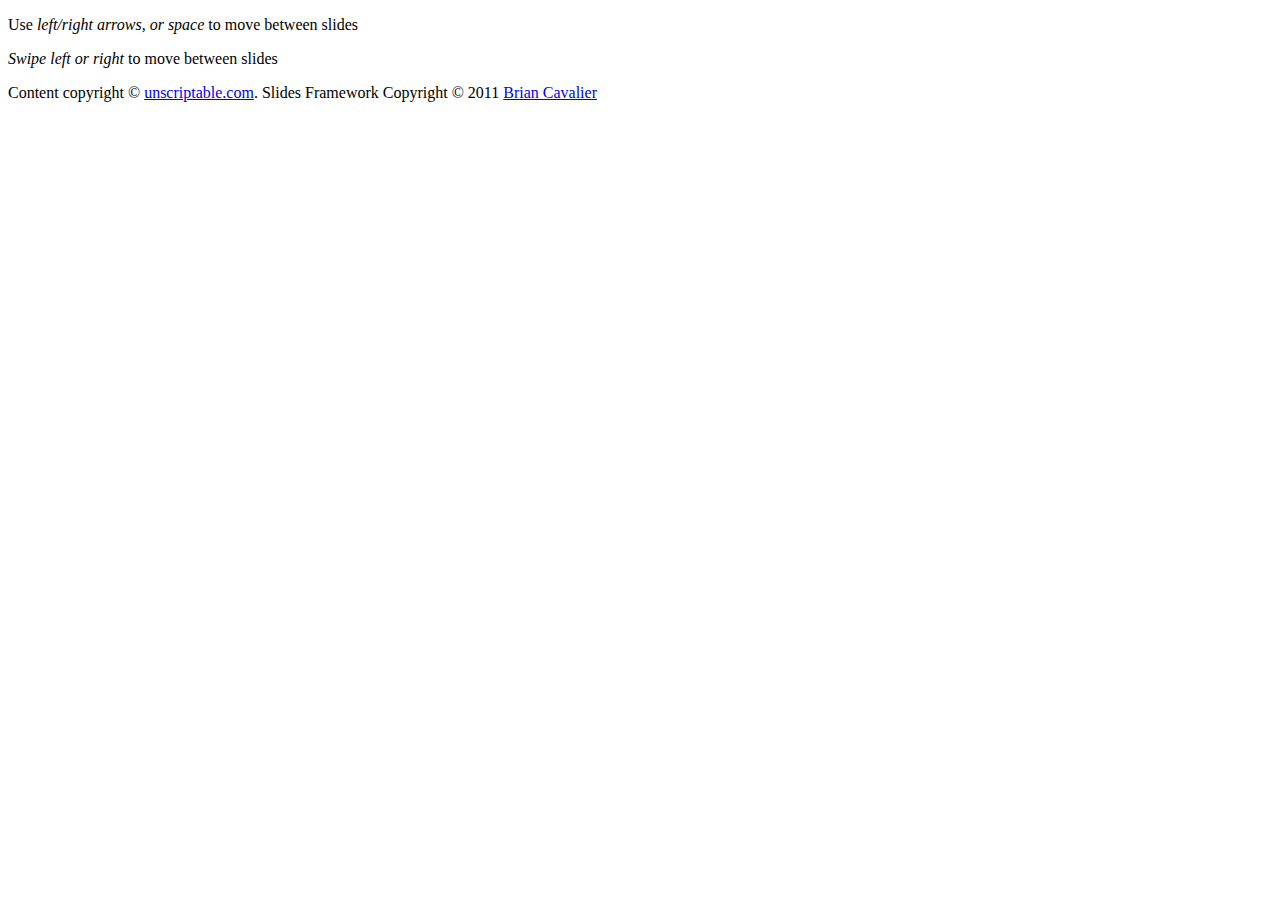
==== index.html @ 6cb28567 "updated for dojoconf" ====
<!DOCTYPE html>  

<!--
	Copyright (c) 2011 Brian Cavalier
	LICENSE: see the LICENSE.txt file. If file is missing, this file is subject
	to the MIT License at: http://www.opensource.org/licenses/mit-license.php.
 -->

<!-- Parts from HTML5 Boilerplate: http://html5boilerplate.com -->

<html lang="en">
<head>
<meta charset="utf-8">

<!-- Always force latest IE rendering engine (even in intranet) & Chrome Frame
Remove this if you use the .htaccess -->
<meta http-equiv="X-UA-Compatible" content="IE=edge,chrome=1">

<title>Using AMD loaders to write and manage modular javascript</title>
<meta name="description" content="Using AMD loaders to write and manage modular javascript">
<meta name="author" content="John Hann">

<!--  Mobile viewport optimized: adapted from Modernizr and
	  http://stackoverflow.com/questions/2581957/iphone-safari-does-not-auto-scale-back-down-on-portrait-landscape-portrait
 -->
<meta name="viewport" content="width=device-width, initial-scale=1.0, user-scalable=0, maximum-scale=1.0">
<meta name="apple-mobile-web-app-capable" content="yes"/>

<!-- Ensure no FUOC in the slides -->
<style type="text/css">
	.presentation-loading * {
		visibility: hidden;
	}
</style>

<!-- Configure curl.js to load slides from the slides dir, and css from
	 the css dir.  Note that these are relative to the location this page -->
<script type="text/javascript">

	(function(global) {
		global.require = {
			apiName: 'loadItPlz',
			paths: {
				"hc": "js/hc",
				"slides": "slides",
				"css": "css",
				"cssx": "js/cssx/src/cssx"
			}
		};
	})(window);

</script>
<script type="text/javascript" data-main="path/to/loader" src="js/curl/src/curl.js"></script>
<script type="text/javascript">

	// Load the Model, View, Controller, theme, and transition css, then
	// bootstrap the presentation.
	loadItPlz(
		[
			'hc/slides/SingleFilePresentationModel',
			'hc/slides/SlideView',
			'hc/slides/PresentationController',
			'cssx/cssx!css/reset.css',
			'cssx/css!css/themes/unscriptable/theme.css',
			'cssx/css!css/themes/fade.css'
		]
	).then(
		function(Model, View, Controller) {
			var slides;

			slides = View(document.getElementsByClassName('slide-container')[0], Model('slides/slides.html'));

			Controller(slides).then(showPage);
		},
		function (ex) {
			var messageNode = document.createTextNode(ex.message);
			document.getElementsByClassName('slide-container')[0].appendChild(messageNode);
			showPage();
		}
	);

	function hidePage() {
		var root = document.documentElement;
		root.className += ' presentation-loading';
	}

	function showPage () {
		var root = document.documentElement;
		root.className = root.className.replace(/\s*presentation-loading\s*/g, " ");
	}

	hidePage();

</script>
</head>
<body>

	<div>
		<header>

		</header>

		<!-- The container to hold the slides -->
		<div class="slide-container">

		</div>

	</div>
	<!-- Extra notes -->
	<footer>
		<p class="slide-no-touch">Use <em>left/right arrows, or space</em> to move between slides</p>
		<p class="slide-touch"><em>Swipe left or right</em> to move between slides</p>
		<p>Content copyright &copy; <a href="http://unscriptable.com">unscriptable.com</a>. Slides Framework Copyright &copy; 2011 <a href="http://hovercraftstudios.com/">Brian Cavalier</a></p>
	</footer>

</body>
</html>
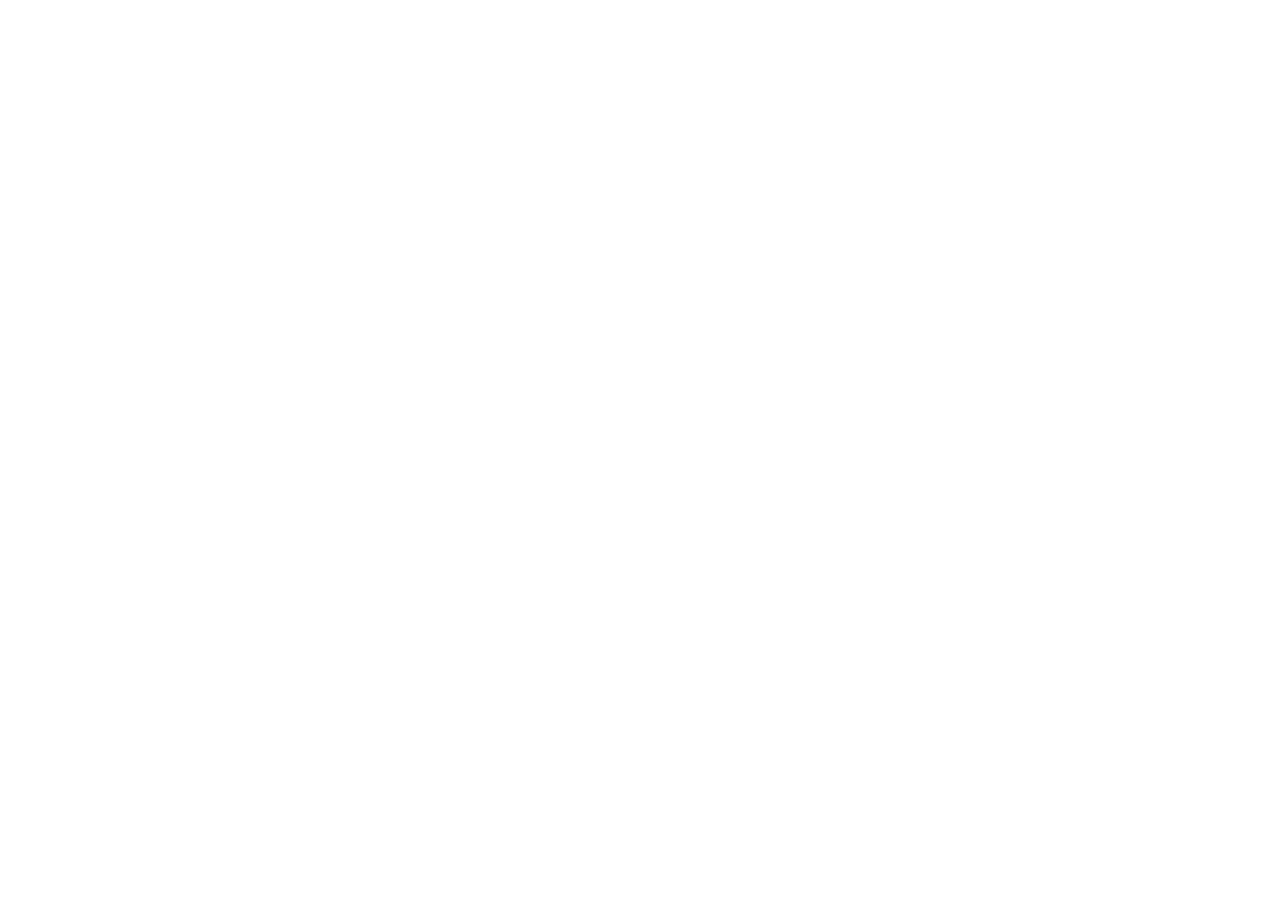
==== commit 8f4377f9: "updated to latest curl.js" ====
--- a/index.html
+++ b/index.html
@@ -8,7 +8,7 @@
 
 <!-- Parts from HTML5 Boilerplate: http://html5boilerplate.com -->
 
-<html lang="en">
+<html lang="en" class="presentation-loading">
 <head>
 <meta charset="utf-8">
 
@@ -16,8 +16,8 @@
 Remove this if you use the .htaccess -->
 <meta http-equiv="X-UA-Compatible" content="IE=edge,chrome=1">
 
-<title>Using AMD loaders to write and manage modular javascript</title>
-<meta name="description" content="Using AMD loaders to write and manage modular javascript">
+<title>Why wait for Harmony? Use Asynchronous Modules with jQuery now!</title>
+<meta name="description" content="Why wait for Harmony? Use Asynchronous Modules with jQuery now!">
 <meta name="author" content="John Hann">
 
 <!--  Mobile viewport optimized: adapted from Modernizr and
@@ -38,58 +38,54 @@
 <script type="text/javascript">
 
 	(function(global) {
-		global.require = {
+		global.curl = {
 			apiName: 'loadItPlz',
 			paths: {
+				"curl": "js/curl/src/curl",
+				"jquery": "js/jQuery/jquery",
 				"hc": "js/hc",
 				"slides": "slides",
-				"css": "css",
-				"cssx": "js/cssx/src/cssx"
+				"css": "css"
 			}
 		};
 	})(window);
 
 </script>
-<script type="text/javascript" data-main="path/to/loader" src="js/curl/src/curl.js"></script>
+<script type="text/javascript" data-main="path/to/loader" src="js/curl/dist/curl-for-jQuery1.7/curl.js"></script>
+<!--<script type="text/javascript" data-main="path/to/loader" src="js/curl/src/curl.js"></script>-->
 <script type="text/javascript">
 
 	// Load the Model, View, Controller, theme, and transition css, then
 	// bootstrap the presentation.
 	loadItPlz(
 		[
+			'jquery',
 			'hc/slides/SingleFilePresentationModel',
 			'hc/slides/SlideView',
 			'hc/slides/PresentationController',
-			'cssx/cssx!css/reset.css',
-			'cssx/css!css/themes/unscriptable/theme.css',
-			'cssx/css!css/themes/fade.css'
+			'link!css/reset.css',
+			'link!css/themes/unscriptable/theme.css',
+			'link!css/themes/fade.css',
+			'domReady!'
 		]
 	).then(
-		function(Model, View, Controller) {
+		function($, Model, View, Controller) {
 			var slides;
 
-			slides = View(document.getElementsByClassName('slide-container')[0], Model('slides/slides.html'));
+			slides = View($('.slide-container')[0], Model('slides/slides.html'));
 
-			Controller(slides).then(showPage);
+			Controller(slides).then(function () {
+				$('HTML').removeClass('presentation-loading');
+			});
 		},
 		function (ex) {
-			var messageNode = document.createTextNode(ex.message);
-			document.getElementsByClassName('slide-container')[0].appendChild(messageNode);
-			showPage();
+			// uh oh! no jQuery here!
+			console && console.error(ex);
+			var doc = document, text = doc.createTextNode(ex.message);
+			doc.getElementsByClassName('slide-container')[0].appendChild(text);
+			doc.documentElement.className = doc.documentElement.className.replace('presentation-loading', '');
 		}
 	);
-
-	function hidePage() {
-		var root = document.documentElement;
-		root.className += ' presentation-loading';
-	}
-
-	function showPage () {
-		var root = document.documentElement;
-		root.className = root.className.replace(/\s*presentation-loading\s*/g, " ");
-	}
-
-	hidePage();
 
 </script>
 </head>
